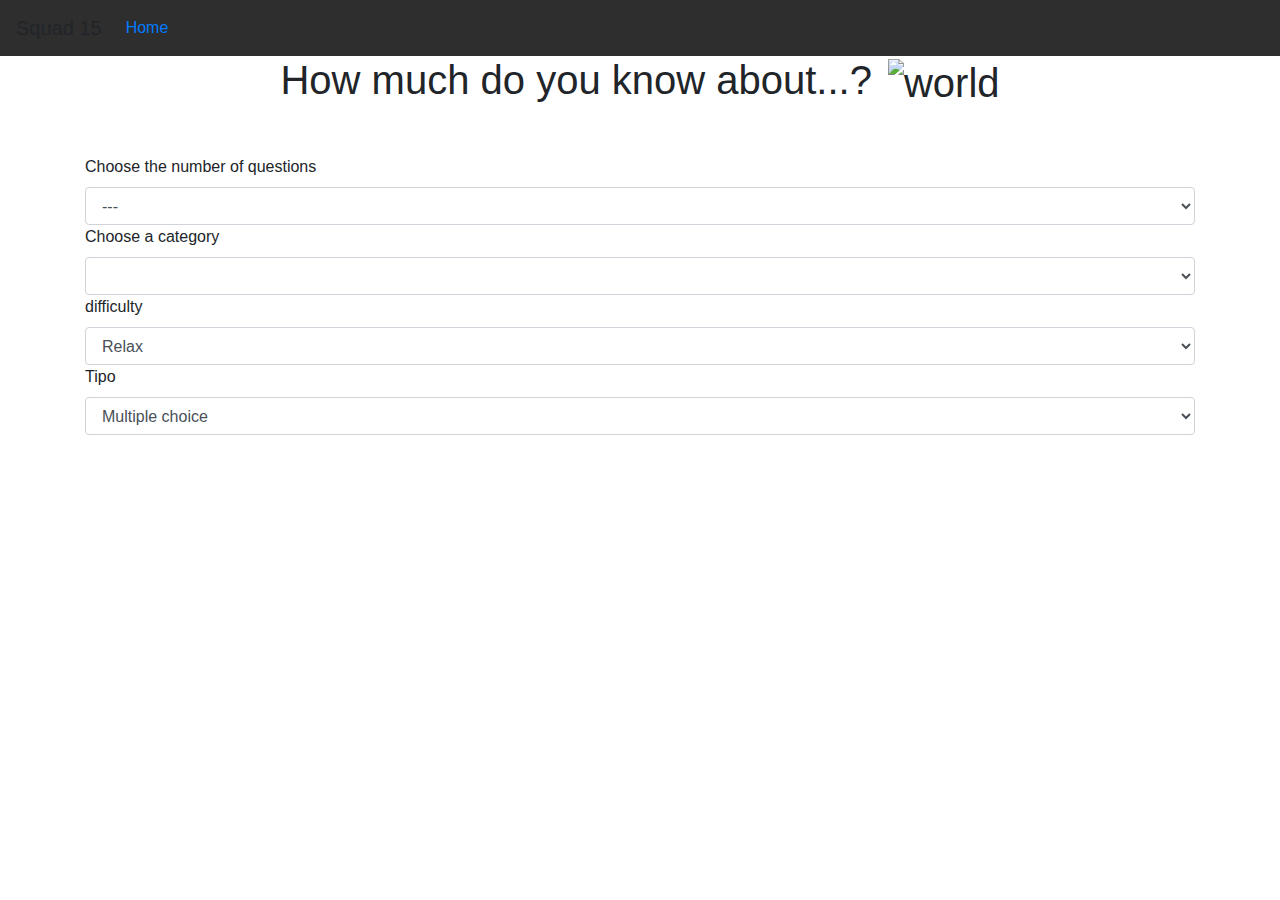
==== trivia.html @ 0ab017d3 "page trivia" ====
<!DOCTYPE html>
<html lang="en">

<head>
    <meta charset="UTF-8">
    <meta name="viewport" content="width=device-width, initial-scale=1.0">
    <title>Trivia APP</title>
    <script src="https://unpkg.com/sweetalert/dist/sweetalert.min.js"></script>
    <link rel="stylesheet" href="./styles.css">
    <link href="https://fonts.googleapis.com/css2?family=Caveat:wght@700&family=Grandstander:wght@400;800;900&family=Montserrat:ital,wght@0,400;0,500;0,700;1,100;1,200&family=Ranchers&display=swap" rel="stylesheet">
    <link rel="stylesheet" href="https://stackpath.bootstrapcdn.com/bootstrap/4.3.1/css/bootstrap.min.css"
          integrity="sha384-ggOyR0iXCbMQv3Xipma34MD+dH/1fQ784/j6cY/iJTQUOhcWr7x9JvoRxT2MZw1T" crossorigin="anonymous">
</head>

<body>
  <!-- Navbar -->
  <nav class="navbar navbar-expand-lg" style="background-color:#080808d8;">
    <span class="navbar-brand mb-0 h1 txt-white">Squad 15</span>
    <button class="navbar-toggler" type="button" data-toggle="collapse" data-target="#navbarSupportedContent" aria-controls="navbarSupportedContent" aria-expanded="false" aria-label="Toggle navigation">
        <span class="navbar-toggler-icon"></span>
    </button>
    
    <div class="collapse navbar-collapse" id="navbarSupportedContent">
        <ul class="navbar-nav mr-auto">
        <li class="nav-item">
            <a class="nav-link txt-white" href="./index.html">Home <span class="sr-only">(current)</span></a>
        </li>
        </ul>
    </div>
  </nav>
  <section>
      <span>
      <h1 class="text-center mg-bottom" >How much do you know about...?<img src="https://cdn.icon-icons.com/icons2/1359/PNG/512/brainslug_88862.png
        " class="ml-3 imgn" alt="world"></h1>
    <div class="container backg borderb mt-5">
        <div>
            <div class="form-group">
                <!-- Cantidad de preguntas -->
                <label for="questions-number">Choose the number of questions</label>
                <select onchange="getQuestions()" class="form-control" id="questions-number">
                    <option value="empty">---</option>
                    <option value="5">5</option>
                    <option value="10">10</option>
                    <option value="15">15</option>
                    <option value="20">20</option>
                </select>
                <!-- Categorias -->
                <label for="category-type">Choose a category</label>
                <select onchange="getQuestions()" class="form-control" id="category-type"></select>
                <!-- Dificultad -->
                <label for="difficulty">difficulty</label>
                <select onchange="getQuestions()" class="form-control" id="difficulty">
                    <option value="easy">Relax</option>
                    <option value="medium">Normal</option>
                    <option value="hard">Master</option>
                </select>
                <!-- Tipo -->
                <label for="type">Tipo</label>
                <select onchange="getQuestions()" class="form-control" id="type">
                    <option value="multiple">Multiple choice</option>
                    <option value="boolean">True or false</option>
                </select>
            </div>
        </div>
        <!-- Aquí van las tarjetas -->
        <form onsubmit="validate(correctAnswers)">
            <div id="container-cards" class="backg"></div>
            <button type="submit"  id="btnWorked" class="btn btn-light m-5" style="display: none;">Validate</button>
            <div id="alert">
            </div>
        </form>
    </div>
</section>
    <script src="./main.js"></script>
</body>

</html>
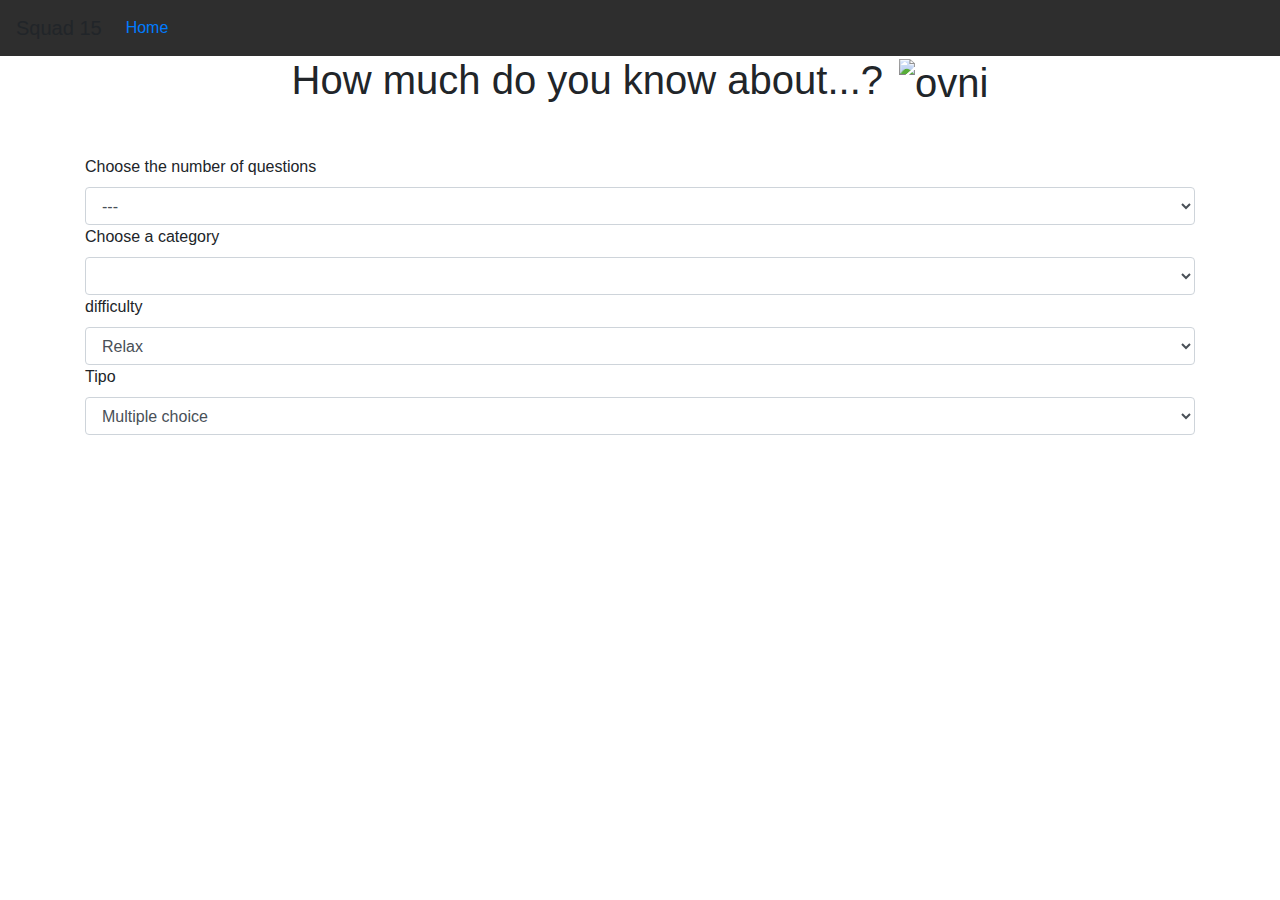
==== commit 6c9d7101: "Terminado de ultimas" ====
--- a/trivia.html
+++ b/trivia.html
@@ -30,8 +30,7 @@
   </nav>
   <section>
       <span>
-      <h1 class="text-center mg-bottom" >How much do you know about...?<img src="https://cdn.icon-icons.com/icons2/1359/PNG/512/brainslug_88862.png
-        " class="ml-3 imgn" alt="world"></h1>
+      <h1 class="text-center mg-bottom" >How much do you know about...?<img src="https://cdn.icon-icons.com/icons2/1388/PNG/512/brainslug_96005.png" class="ml-3 imgn" alt="ovni"></h1>
     <div class="container backg borderb mt-5">
         <div>
             <div class="form-group">
@@ -63,7 +62,7 @@
             </div>
         </div>
         <!-- Aquí van las tarjetas -->
-        <form onsubmit="validate(correctAnswers)">
+        <form onsubmit="validate()">
             <div id="container-cards" class="backg"></div>
             <button type="submit"  id="btnWorked" class="btn btn-light m-5" style="display: none;">Validate</button>
             <div id="alert">
@@ -74,4 +73,4 @@
     <script src="./main.js"></script>
 </body>
 
-</html>+</html>
